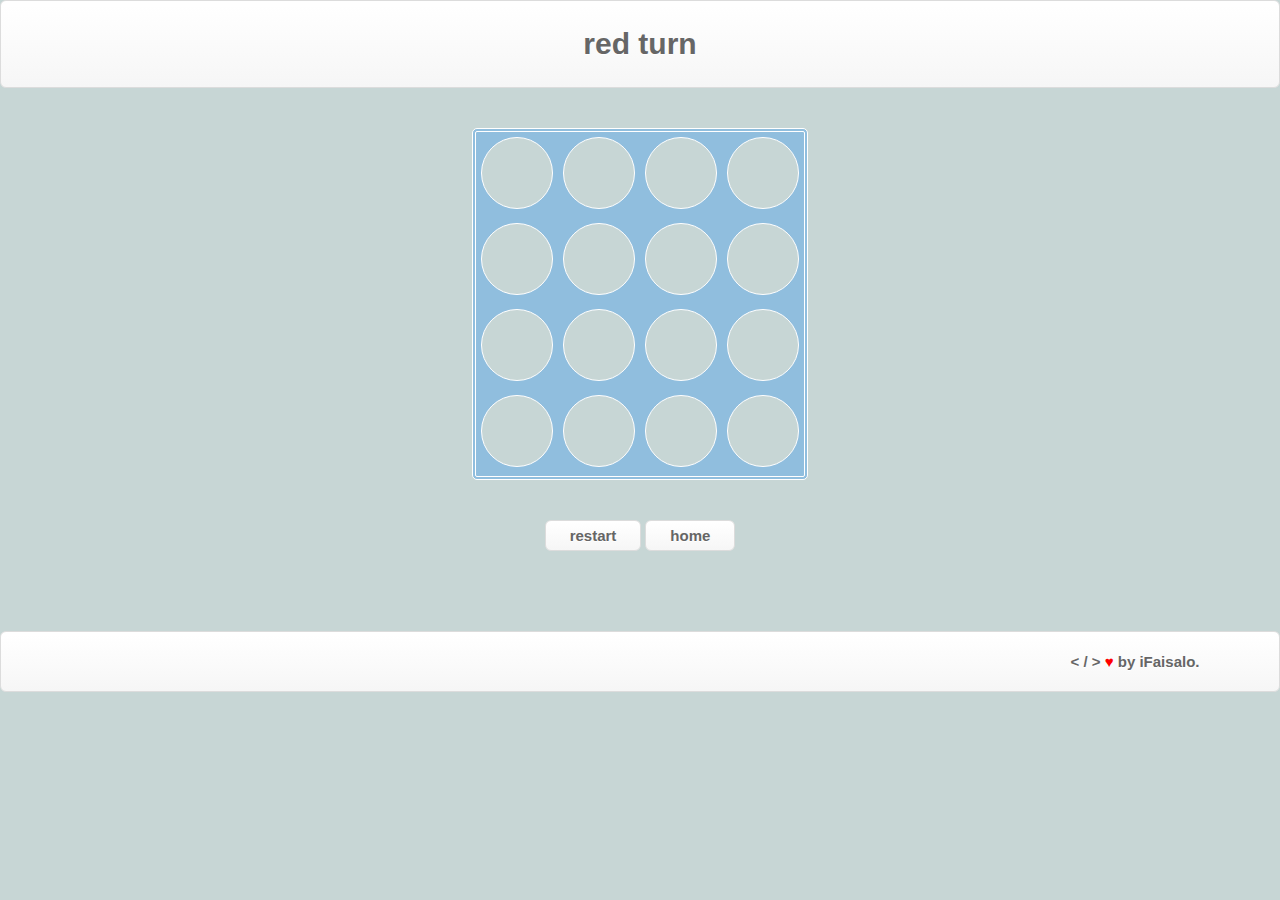
==== index.html @ 0249f911 "first commit" ====
<!DOCTYPE html>
<html>
<head>
  <title>Connect 4</title>
  <link rel="stylesheet" href="./style.css" />
  <script src="https://ajax.googleapis.com/ajax/libs/jquery/3.4.1/jquery.min.js"></script>
  <script src="./connect4.js"></script>
  <script src="./main.js"></script>
</head>
<body>
  <header>
    <div class="headerSpacer"></div>
<div id="playerTurn">
  <h1><span id="player">red</span> turn</h1>
</div>
<div class="headerSpacer"></div>
</header>
<div class="spacer"></div>
  <div id="connect4"></div>
  <div class="spacer"></div>
  <div>
  <button class="myButton">restart</button>
  <button class="myHomeButton" onclick="location.href='./home.html'"
  type="button">home</button>
  </div>
  <div class="spacer"></div>
  <footer>
    <div class="footerSpacer"></div>
  <p>< / > <span id="heart">♥</span> by iFaisalo.</p>
</footer>
  </body>
</html>
---- style.css ----
header {
  box-shadow:inset 0px 1px 0px 0px #ffffff;
  background:linear-gradient(to bottom, #ffffff 5%, #f6f6f6 100%);
  background-color:#ffffff;
  border-radius:6px;
  border:1px solid #dcdcdc;
  display:flex;
  color:#666666;
  font-family:Arial;
  font-size:15px;
  font-weight:bold;
  padding:6px 24px;
  text-decoration:none;
  text-shadow:0px 1px 0px #ffffff;
}

#imgContainer {
  margin-bottom: 45px;
  margin-top: 50px;
}

#playerTurn {
  width: 60%;
}

.headerSpacer {
  width: 20%;
}

body {
  text-align: center;
  background-color: #C7D6D5;
  margin: 0px;
}

#connect4 {
  background-color: #90BEDE;
  display: inline-block;
  border-radius: 5px;
  border: 4px double white;
}
/* #90BEDE */

.col {
  width: 70px;
  height: 70px;
  display: inline-block;
  background-color: #C7D6D5;
  border-radius: 50%;
  margin: 5px;
  border: 1px solid white;
}

.col.empty {
  cursor: pointer;
}

.next-red {
  background-color: rgba(255, 0, 0, 0.2);
}

.next-yellow {
  background-color: rgba(255, 255, 0, 0.2);
}

.col.red {
  background-color: #f94c56;
}
/* #993955 */

.col.yellow {
  background-color: #f9f841;
}
/* #FED766 */

.myButton {
	box-shadow:inset 0px 1px 0px 0px #ffffff;
	background:linear-gradient(to bottom, #ffffff 5%, #f6f6f6 100%);
	background-color:#ffffff;
	border-radius:6px;
	border:1px solid #dcdcdc;
	display:inline-block;
	cursor:pointer;
	color:#666666;
	font-family:Arial;
	font-size:15px;
	font-weight:bold;
	padding:6px 24px;
	text-decoration:none;
	text-shadow:0px 1px 0px #ffffff;
}
.myButton:hover {
	background:linear-gradient(to bottom, #f6f6f6 5%, #ffffff 100%);
	background-color:#f6f6f6;
}
.myButton:active {
	position:relative;
	top:1px;
}

.myHomeButton {
	box-shadow:inset 0px 1px 0px 0px #ffffff;
	background:linear-gradient(to bottom, #ffffff 5%, #f6f6f6 100%);
	background-color:#ffffff;
	border-radius:6px;
	border:1px solid #dcdcdc;
	display:inline-block;
	cursor:pointer;
	color:#666666;
	font-family:Arial;
	font-size:15px;
	font-weight:bold;
	padding:6px 24px;
	text-decoration:none;
	text-shadow:0px 1px 0px #ffffff;
}
.myHomeButton:hover {
	background:linear-gradient(to bottom, #f6f6f6 5%, #ffffff 100%);
	background-color:#f6f6f6;
}
.myHomeButton:active {
	position:relative;
	top:1px;
}

.spacer {
  height: 40px;
}

footer {
  box-shadow:inset 0px 1px 0px 0px #ffffff;
  background:linear-gradient(to bottom, #ffffff 5%, #f6f6f6 100%);
  background-color:#ffffff;
  border-radius:6px;
  border:1px solid #dcdcdc;
  display:flex;
  color:#666666;
  font-family:Arial;
  font-size:15px;
  font-weight:bold;
  padding:6px 24px;
  text-decoration:none;
  text-shadow:0px 1px 0px #ffffff;
  margin-top: 40px;
}

.footerSpacer {
  width: 85%;
}

#heart {
  color: red;
}
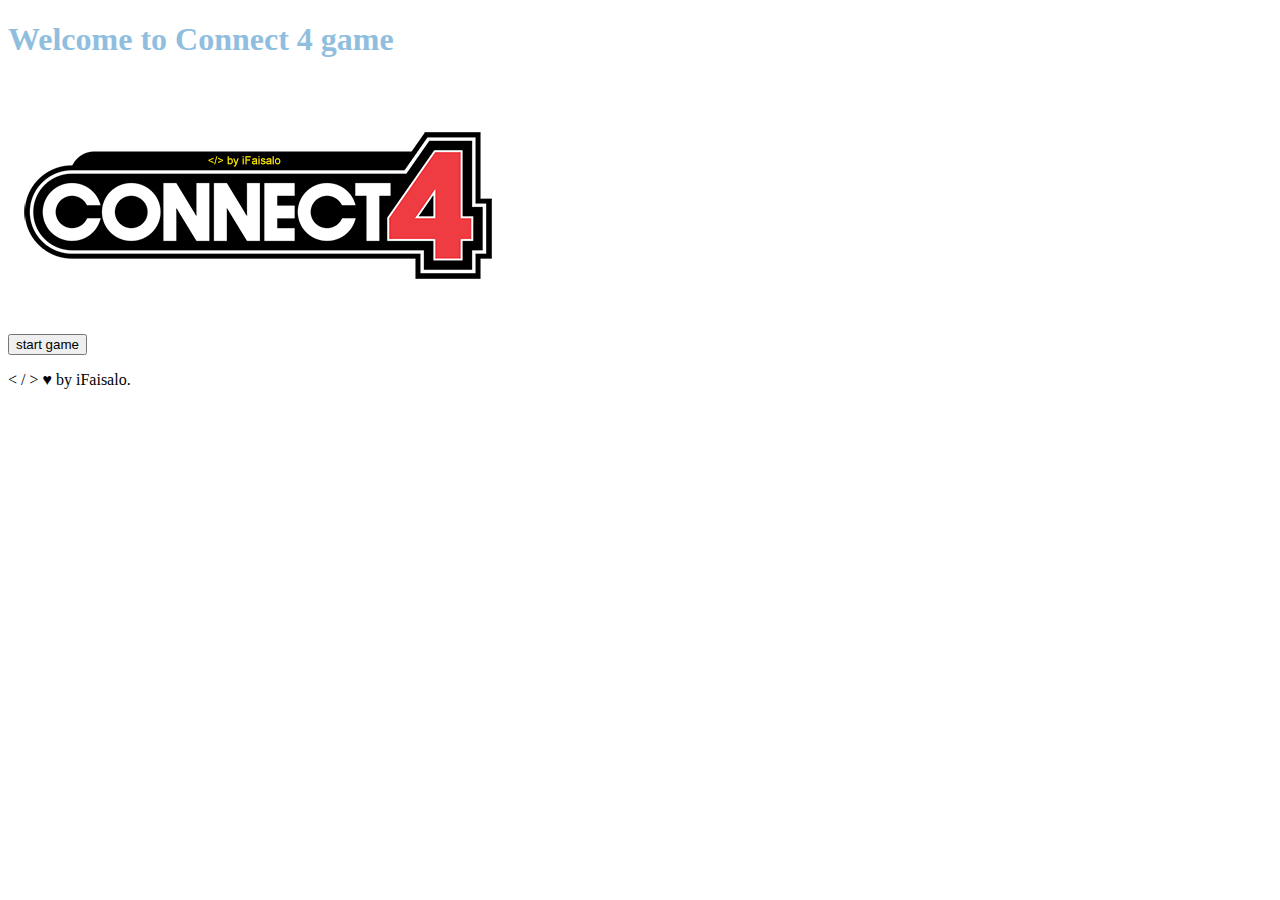
==== commit 069b1238: "fixing deploy buge" ====
--- a/index.html
+++ b/index.html
@@ -2,26 +2,22 @@
 <html>
 <head>
   <title>Connect 4</title>
-  <link rel="stylesheet" href="./style.css" />
+  <link rel="stylesheet" href="./css/style.css" />
   <script src="https://ajax.googleapis.com/ajax/libs/jquery/3.4.1/jquery.min.js"></script>
-  <script src="./connect4.js"></script>
-  <script src="./main.js"></script>
+  <script src="./script/connect4.js"></script>
+  <script src="./script/main.js"></script>
 </head>
 <body>
+
   <header>
-    <div class="headerSpacer"></div>
-<div id="playerTurn">
-  <h1><span id="player">red</span> turn</h1>
-</div>
-<div class="headerSpacer"></div>
+    <h1 style="color: #90BEDE">Welcome to Connect 4 game</h1>
 </header>
 <div class="spacer"></div>
-  <div id="connect4"></div>
+  <div id="imgContainer"><img src="./img/connectFourLogo.png" alt="connect four logo"></div>
   <div class="spacer"></div>
   <div>
-  <button class="myButton">restart</button>
-  <button class="myHomeButton" onclick="location.href='./home.html'"
-  type="button">home</button>
+  <button class="myHomeButton" onclick="location.href='./gamePage.html'"
+  type="button">start game</button>
   </div>
   <div class="spacer"></div>
   <footer>
